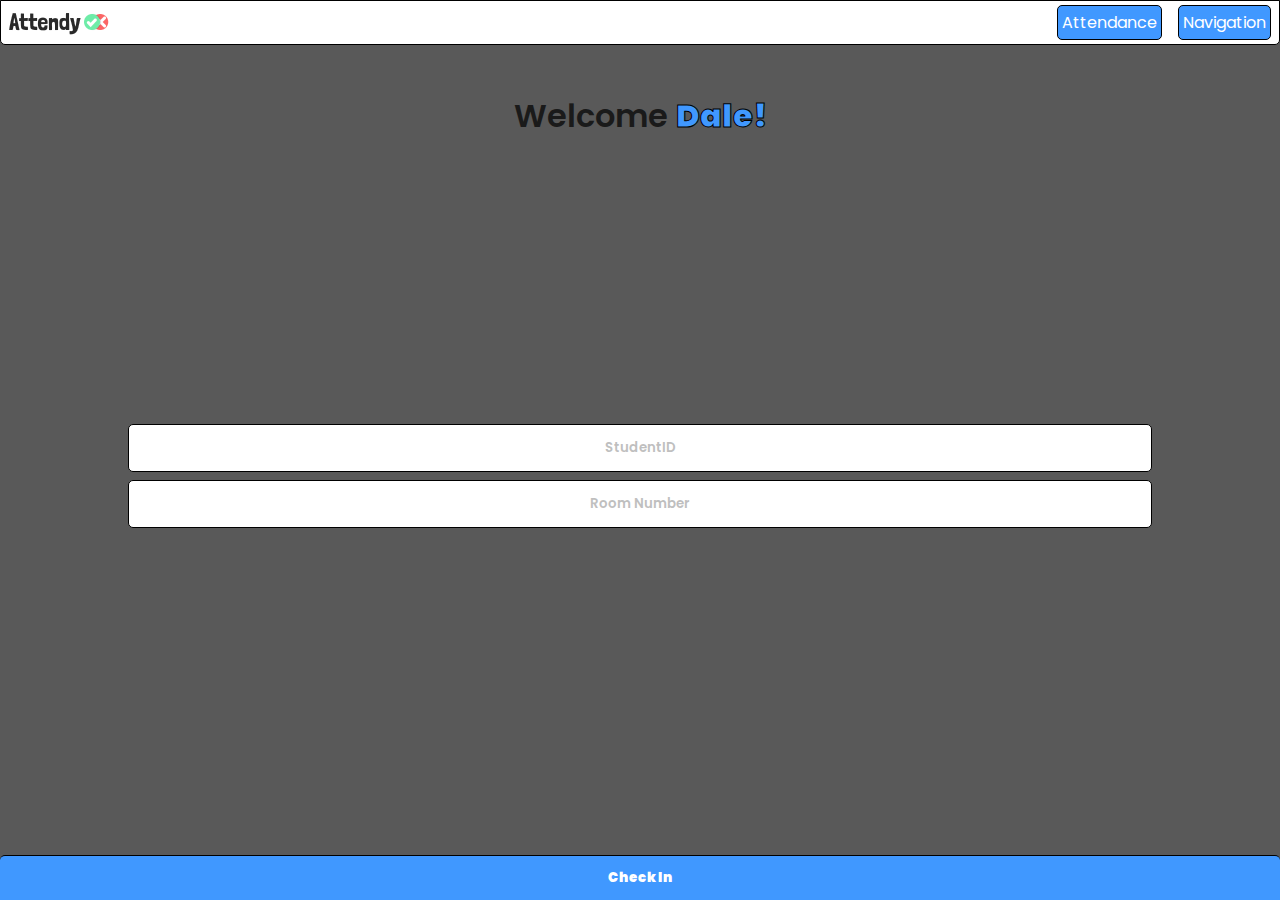
==== index.html @ 2caaf919 "More CSS tweaking." ====
<!DOCTYPE html>
<html lang="en">
  <head>
    <meta charset="UTF-8" />
    <meta name="viewport" content="width=, initial-scale=1.0" />
    <link rel="stylesheet" href="/Scripts/Stylesheet.css" />
    <script src="/Scripts/JavaScript.js"></script>
    <title>Attendy: Attendance Tracker</title>
  </head>
  <body>
    <div class="AttendyNavigationBar">
      <img src="/Images/AttendyLogo.png" />
      <div class="NavigationBar_Links">
        <a href="CheckIn.html">Attendance</a>
        <a href="Navigation.html">Navigation</a>
      </div>
    </div>
    <div class="CheckIn_WelcomeText">
      <h1>Welcome <span>Dale!</span></h1>
    </div>
    <div class="CheckIn_InputFields">
      <input type="text" placeholder="StudentID" />
      <input type="text" placeholder="Room Number" />
    </div>
    <button class="CheckIn_Button">Check In</button>
  </body>
</html>
---- Scripts/Stylesheet.css ----
@import url("https://fonts.googleapis.com/css2?family=Poppins:wght@300;600;900&display=swap");

:root {
  --DarkGrey: #1a1a1a;
  --LightGrey: hsl(0, 0%, 35%);
  --SelectedModule: #dadada;
  --White: #ffffff;
  --OffWhite: hsl(0, 0%, 75%);
  --DarkBlue: #4098ff;
  --LightBlue: hsl(212, 100%, 50%);
}

* {
  padding: 0;
  margin: 0;
  box-sizing: border-box;
  max-width: 100vw;
  max-height: 100vh;
  font-family: "Poppins", sans-serif;
}

* > a {
  text-decoration: none;
  color: var(--White);
}

html,
body {
  background-color: var(--LightGrey);
  background-image: url("../Images/Backgrounds/Background_05.png");
  background-position: center;
  background-size: 100vh;
  background-repeat: no-repeat;
}

.CheckIn_Button {
  width: 100%;
  position: absolute;
  bottom: 0;
  left: 0;
  height: 5vh;
  border-top: 1px solid black;
  border-left: none;
  border-right: none;
  border-bottom: none;
  border-radius: 0%;
  background: var(--DarkBlue);
  color: var(--White);
  font-weight: 900;
  outline: none;
  cursor: pointer;
  border-top-left-radius: 5px;
  border-top-right-radius: 5px;
}

.AttendyNavigationBar {
  display: flex;
  flex-direction: row;
  justify-content: space-between;
  align-items: center;
  background-color: var(--White);
  height: 5vh;
  padding: 0em 0.5em;
  border-bottom-left-radius: 5px;
  border-bottom-right-radius: 5px;
  border: 1px solid black;
}

.CheckIn_WelcomeText {
  display: flex;
  justify-content: center;
  align-items: center;
  height: 5vh;
  margin: 3em 0em 0em 0em;
}

.CheckIn_WelcomeText > h1 {
  font-weight: 600;
  color: var(--DarkGrey);
}

.CheckIn_WelcomeText > h1 > span {
  font-weight: 900;
  color: var(--DarkBlue);
  -webkit-text-stroke-color: black;
  -webkit-text-stroke-width: 1px;
}
.NavigationBar_Links {
  display: flex;
  justify-content: center;
  align-items: center;
  flex-direction: row;
  gap: 1em;
}

.NavigationBar_Links > a {
  background-color: var(--DarkBlue);
  padding: 0.25em;
  border-radius: 5px;
  border: 1px solid black;
}

.CheckIn_InputFields {
  display: flex;
  justify-content: center;
  align-items: center;
  flex-direction: column;
  gap: 0.5em;
  height: 75vh;
}

.CheckIn_InputFields > input {
  height: 48px;
  width: 80%;
  border-radius: 5px;
  border: 1px solid black;
}

.CheckIn_InputFields > input::placeholder {
  color: var(--OffWhite);
  text-align: center;
  font-weight: 600;
}

.CheckIn_InputFields > input:focus {
  color: #000;
  text-align: center;
  font-weight: 600;
}
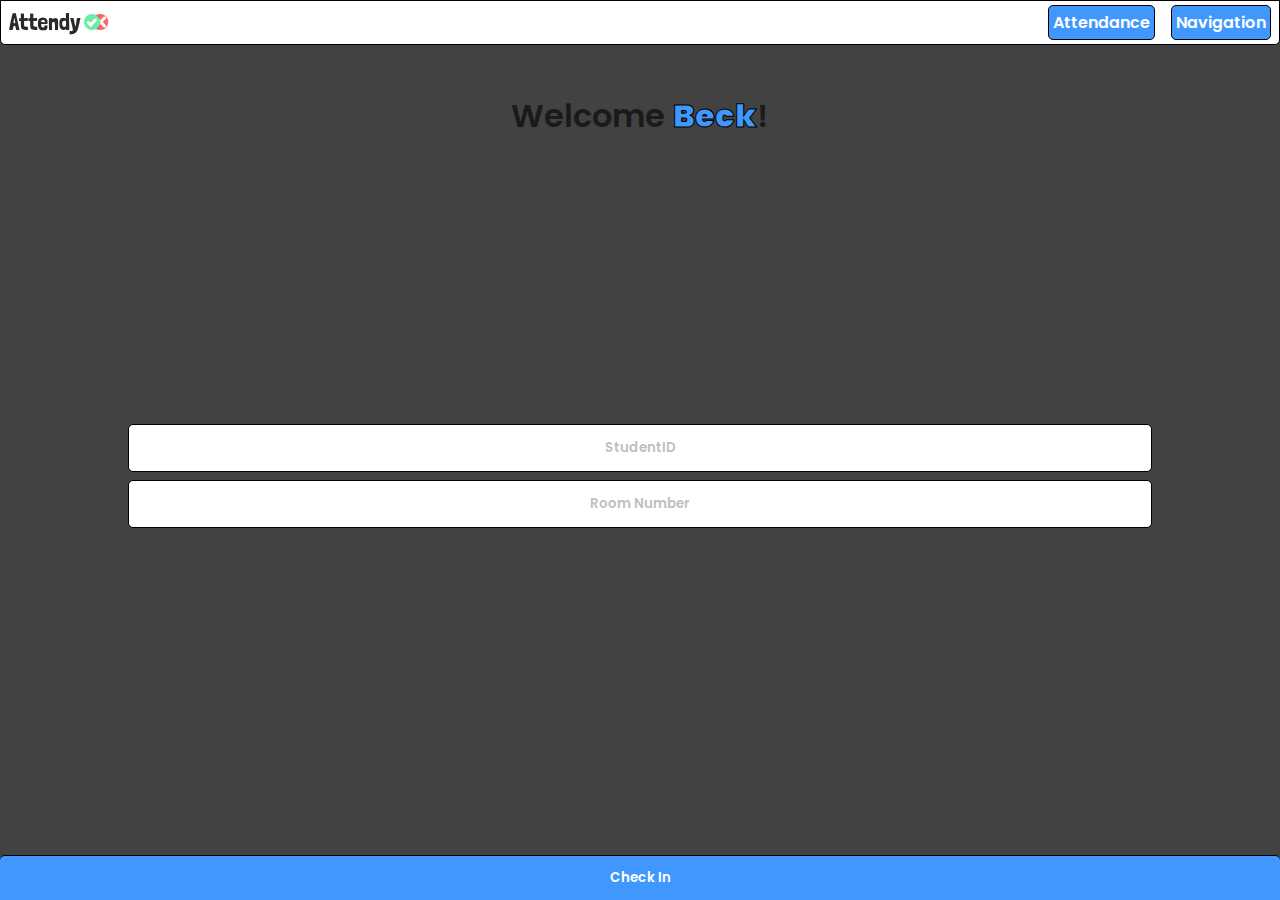
==== commit ac6c36c7: "Randomize names on check in page." ====
--- a/index.html
+++ b/index.html
@@ -2,9 +2,9 @@
 <html lang="en">
   <head>
     <meta charset="UTF-8" />
-    <meta name="viewport" content="width=, initial-scale=1.0" />
+    <meta name="viewport" content="width=1, initial-scale=1.0" />
     <link rel="stylesheet" href="/Scripts/Stylesheet.css" />
-    <script src="/Scripts/JavaScript.js"></script>
+    <script src="/Scripts/JavaScript.js" defer></script>
     <title>Attendy: Attendance Tracker</title>
   </head>
   <body>
@@ -16,7 +16,7 @@
       </div>
     </div>
     <div class="CheckIn_WelcomeText">
-      <h1>Welcome <span>Dale!</span></h1>
+      <h1>Welcome <span id="Username">Dale</span>!</h1>
     </div>
     <div class="CheckIn_InputFields">
       <input type="text" placeholder="StudentID" />
--- a/Scripts/Stylesheet.css
+++ b/Scripts/Stylesheet.css
@@ -22,14 +22,17 @@
 * > a {
   text-decoration: none;
   color: var(--White);
+  font-weight: 600;
 }
 
 html,
 body {
   background-color: var(--LightGrey);
-  background-image: url("../Images/Backgrounds/Background_05.png");
+  background-image: url("../Images/Backgrounds/Background_04.png");
   background-position: center;
-  background-size: 100vh;
+  box-shadow: inset 0 0 0 1000px rgba(0, 0, 0, 0.25);
+  height: 100%;
+  width: 100%;
   background-repeat: no-repeat;
 }
 
@@ -46,7 +49,7 @@
   border-radius: 0%;
   background: var(--DarkBlue);
   color: var(--White);
-  font-weight: 900;
+  font-weight: 600;
   outline: none;
   cursor: pointer;
   border-top-left-radius: 5px;
@@ -114,6 +117,8 @@
   width: 80%;
   border-radius: 5px;
   border: 1px solid black;
+  text-align: center;
+  font-weight: 600;
 }
 
 .CheckIn_InputFields > input::placeholder {
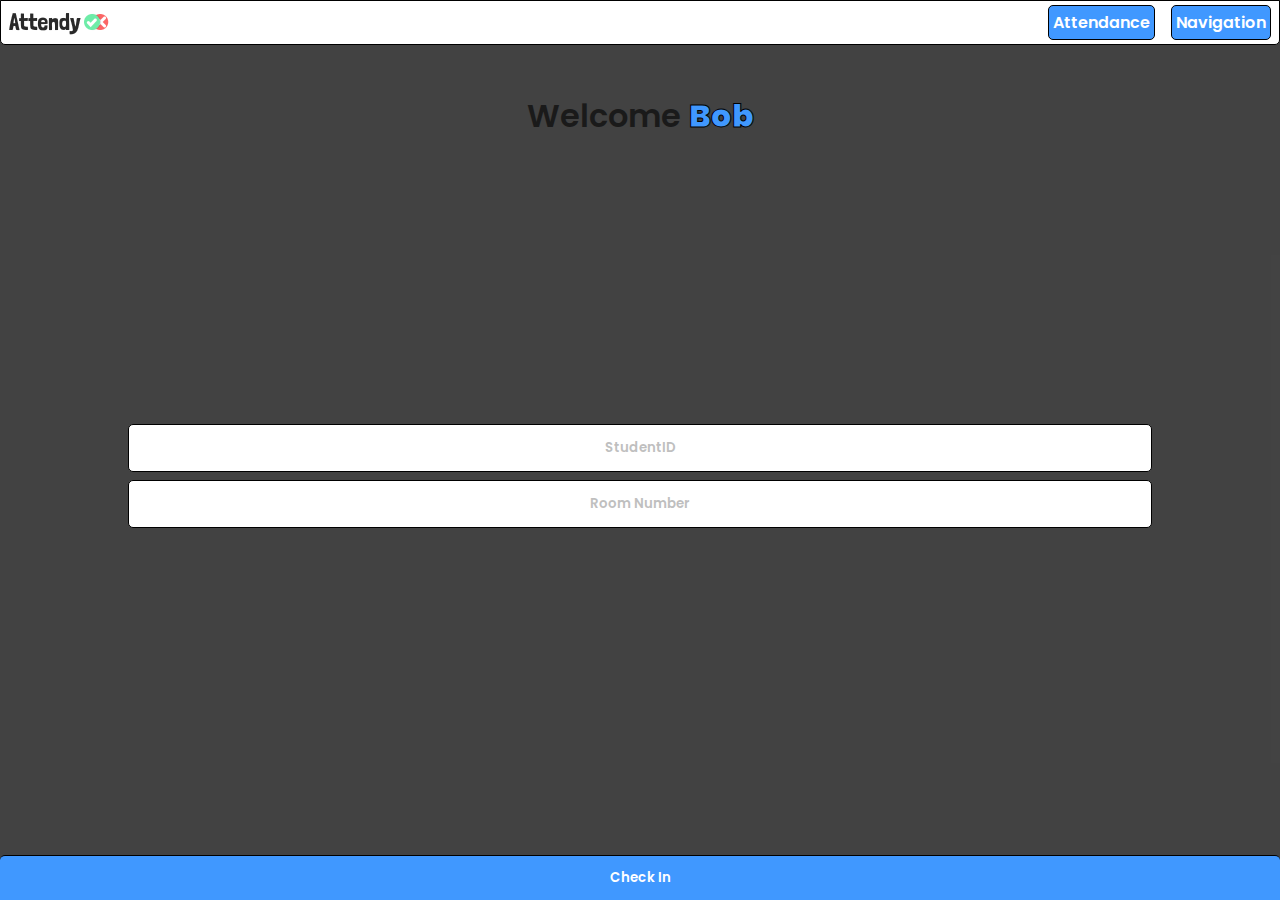
==== commit 9dd77b1c: "Added more names. Removed `!` from Welcome Text." ====
--- a/index.html
+++ b/index.html
@@ -16,7 +16,7 @@
       </div>
     </div>
     <div class="CheckIn_WelcomeText">
-      <h1>Welcome <span id="Username">Dale</span>!</h1>
+      <h1>Welcome <span id="Username">Dale</span></h1>
     </div>
     <div class="CheckIn_InputFields">
       <input type="text" placeholder="StudentID" />
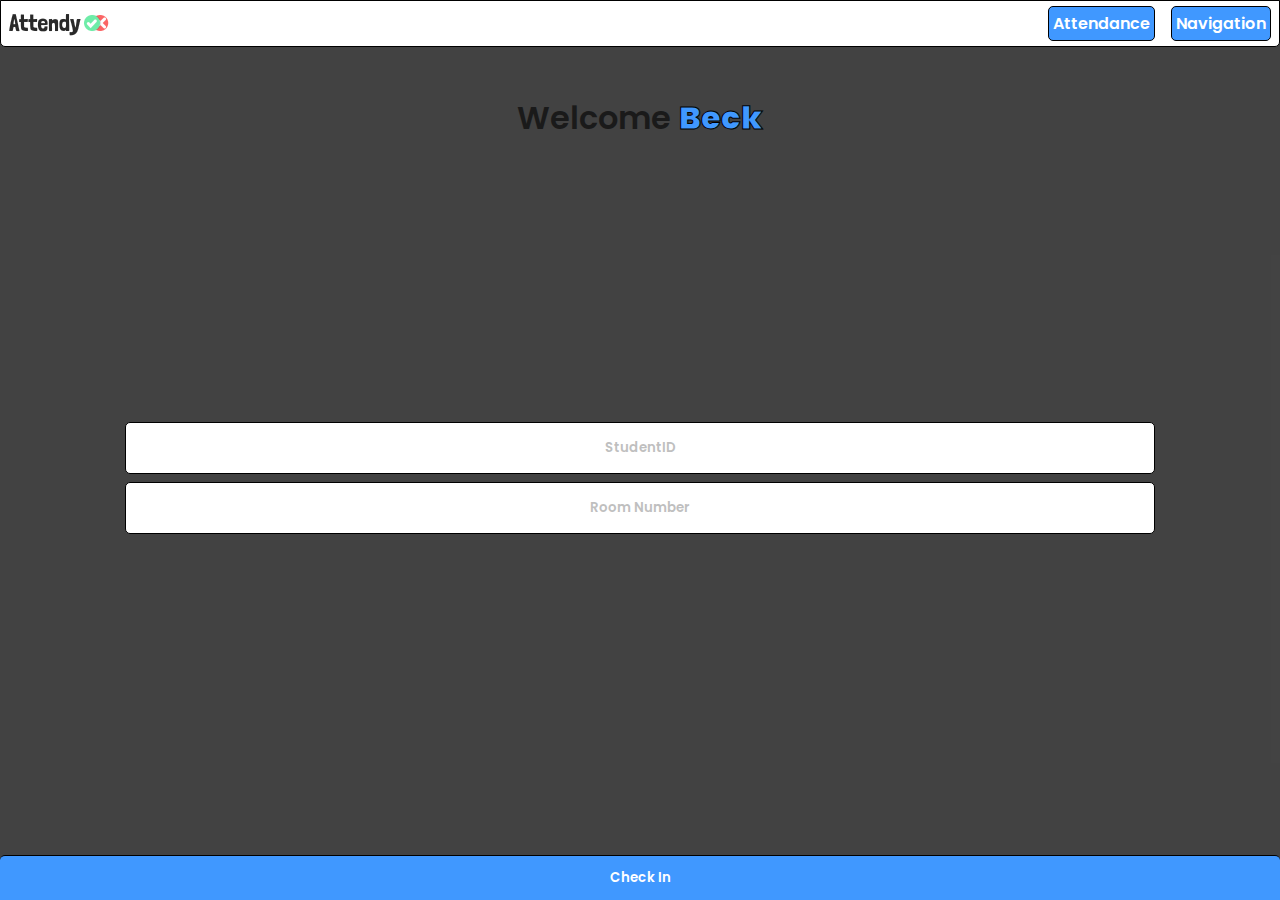
==== commit 71b95afe: "`min-width` set." ====
--- a/index.html
+++ b/index.html
@@ -8,20 +8,22 @@
     <title>Attendy: Attendance Tracker</title>
   </head>
   <body>
-    <div class="AttendyNavigationBar">
-      <img src="/Images/AttendyLogo.png" />
-      <div class="NavigationBar_Links">
-        <a href="CheckIn.html">Attendance</a>
-        <a href="Navigation.html">Navigation</a>
+    <div class="Wrapper">
+      <div class="AttendyNavigationBar">
+        <img src="/Images/AttendyLogo.png" />
+        <div class="NavigationBar_Links">
+          <a href="CheckIn.html">Attendance</a>
+          <a href="Navigation.html">Navigation</a>
+        </div>
       </div>
+      <div class="CheckIn_WelcomeText">
+        <h1>Welcome <span id="Username">Dale</span></h1>
+      </div>
+      <div class="CheckIn_InputFields">
+        <input type="text" placeholder="StudentID" />
+        <input type="text" placeholder="Room Number" />
+      </div>
+      <button class="CheckIn_Button">Check In</button>
     </div>
-    <div class="CheckIn_WelcomeText">
-      <h1>Welcome <span id="Username">Dale</span></h1>
-    </div>
-    <div class="CheckIn_InputFields">
-      <input type="text" placeholder="StudentID" />
-      <input type="text" placeholder="Room Number" />
-    </div>
-    <button class="CheckIn_Button">Check In</button>
   </body>
 </html>
--- a/Scripts/Stylesheet.css
+++ b/Scripts/Stylesheet.css
@@ -11,11 +11,6 @@
 }
 
 * {
-  padding: 0;
-  margin: 0;
-  box-sizing: border-box;
-  max-width: 100vw;
-  max-height: 100vh;
   font-family: "Poppins", sans-serif;
 }
 
@@ -23,6 +18,14 @@
   text-decoration: none;
   color: var(--White);
   font-weight: 600;
+}
+
+.Wrapper {
+  max-width: 100vw;
+  max-height: 100vh;
+  min-width: 350px;
+  min-height: 650px;
+  box-sizing: border-box;
 }
 
 html,
@@ -34,6 +37,8 @@
   height: 100%;
   width: 100%;
   background-repeat: no-repeat;
+  padding: 0;
+  margin: 0;
 }
 
 .CheckIn_Button {
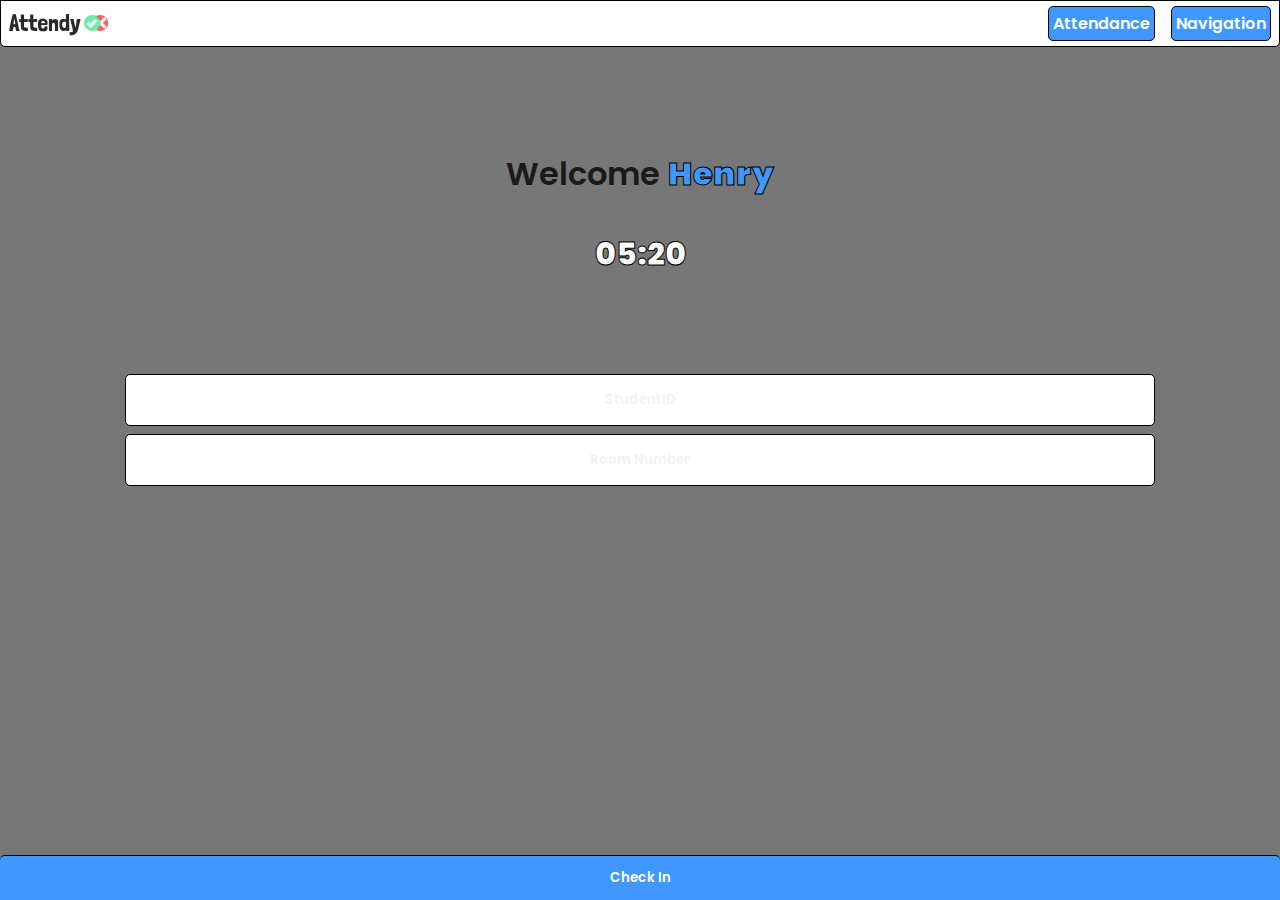
==== commit 2557d08a: "Clickable modules. Expandable design. Added previous attendance information." ====
--- a/index.html
+++ b/index.html
@@ -5,6 +5,8 @@
     <meta name="viewport" content="width=1, initial-scale=1.0" />
     <link rel="stylesheet" href="/Scripts/Stylesheet.css" />
     <script src="/Scripts/JavaScript.js" defer></script>
+    <script type="module" src="/Scripts/CheckIn.js" defer></script>
+    <script type="module" src="/Scripts/DataStorage.js" defer></script>
     <title>Attendy: Attendance Tracker</title>
   </head>
   <body>
@@ -12,18 +14,20 @@
       <div class="AttendyNavigationBar">
         <img src="/Images/AttendyLogo.png" />
         <div class="NavigationBar_Links">
-          <a href="CheckIn.html">Attendance</a>
+          <a href="Attendance.html">Attendance</a>
           <a href="Navigation.html">Navigation</a>
         </div>
       </div>
       <div class="CheckIn_WelcomeText">
         <h1>Welcome <span id="Username">Dale</span></h1>
+        <p id="CheckInTime"></p>
       </div>
+
       <div class="CheckIn_InputFields">
-        <input type="text" placeholder="StudentID" />
-        <input type="text" placeholder="Room Number" />
+        <input type="text" placeholder="StudentID" id="StudentID" />
+        <input type="text" placeholder="Room Number" id="RoomNumber" />
       </div>
-      <button class="CheckIn_Button">Check In</button>
+      <button id="Submit" class="CheckIn_Button">Check In</button>
     </div>
   </body>
 </html>
--- a/Scripts/Stylesheet.css
+++ b/Scripts/Stylesheet.css
@@ -2,10 +2,10 @@
 
 :root {
   --DarkGrey: #1a1a1a;
-  --LightGrey: hsl(0, 0%, 35%);
+  --LightGrey: #9f9f9f;
   --SelectedModule: #dadada;
   --White: #ffffff;
-  --OffWhite: hsl(0, 0%, 75%);
+  --OffWhite: #f2f2f2;
   --DarkBlue: #4098ff;
   --LightBlue: hsl(212, 100%, 50%);
 }
@@ -72,6 +72,9 @@
   border-bottom-left-radius: 5px;
   border-bottom-right-radius: 5px;
   border: 1px solid black;
+  position: sticky;
+  top: 0;
+  left: 0;
 }
 
 .CheckIn_WelcomeText {
@@ -79,12 +82,21 @@
   justify-content: center;
   align-items: center;
   height: 5vh;
-  margin: 3em 0em 0em 0em;
+  flex-direction: column;
 }
 
 .CheckIn_WelcomeText > h1 {
   font-weight: 600;
   color: var(--DarkGrey);
+  margin: 10em 0em 0em 0em;
+}
+
+.CheckIn_WelcomeText > p {
+  font-weight: 900;
+  font-size: 2em;
+  color: var(--White);
+  -webkit-text-stroke-color: black;
+  -webkit-text-stroke-width: 1px;
 }
 
 .CheckIn_WelcomeText > h1 > span {
@@ -137,3 +149,52 @@
   text-align: center;
   font-weight: 600;
 }
+
+.AttendanceHeading {
+  text-align: center;
+  color: var(--White);
+  -webkit-text-stroke-color: black;
+  -webkit-text-stroke-width: 1px;
+  margin: 0em 0em 3em 0em;
+}
+
+.ModuleContainers {
+  display: flex;
+  flex-direction: column;
+  justify-content: center;
+  align-items: center;
+  gap: 1em;
+  background-color: var(--LightGrey);
+  border: 1px solid black;
+  border-radius: 5px;
+  width: 80%;
+  margin: 3em auto 0em auto;
+}
+
+.ModuleContainers > div {
+  width: 100%;
+  text-align: center;
+  user-select: none;
+}
+
+.ModuleContainers > div:hover {
+  background-color: var(--SelectedModule);
+  border-radius: inherit;
+  cursor: pointer;
+}
+
+#OverallAttendanceDonut {
+  width: 100%;
+  height: 100%;
+  background-color: red;
+  margin: 0 auto;
+  border-radius: 50%;
+}
+
+.ModuleContainers > div > p > canvas {
+  width: 100%;
+  height: 100%;
+  background-color: red;
+  margin: 0em auto 1em auto;
+  border-radius: 50%;
+}
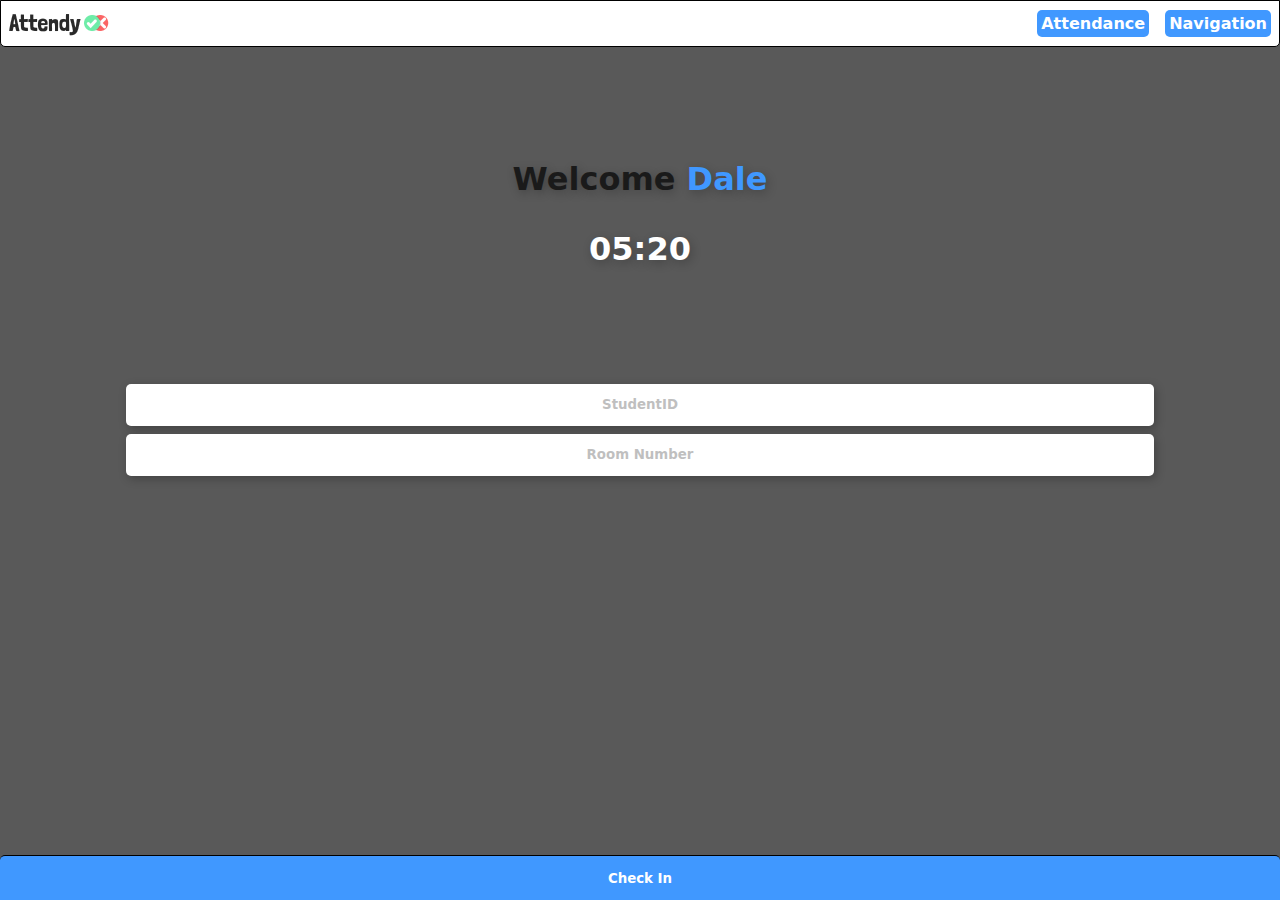
==== commit d628bc0d: "Updated `Details.js` Updated `Attendance.html` All Charts Working. Added new darkened backgrounds." ====
--- a/index.html
+++ b/index.html
@@ -7,6 +7,9 @@
     <script src="/Scripts/JavaScript.js" defer></script>
     <script type="module" src="/Scripts/CheckIn.js" defer></script>
     <script type="module" src="/Scripts/DataStorage.js" defer></script>
+    <link rel="preconnect" href="https://fonts.googleapis.com">
+    <link rel="preconnect" href="https://fonts.gstatic.com" crossorigin>
+    <link href="https://fonts.googleapis.com/css2?family=Lato:wght@300;700&display=swap" rel="stylesheet">
     <title>Attendy: Attendance Tracker</title>
   </head>
   <body>
--- a/Scripts/Stylesheet.css
+++ b/Scripts/Stylesheet.css
@@ -1,17 +1,16 @@
-@import url("https://fonts.googleapis.com/css2?family=Poppins:wght@300;600;900&display=swap");
-
 :root {
-  --DarkGrey: #1a1a1a;
-  --LightGrey: #9f9f9f;
-  --SelectedModule: #dadada;
-  --White: #ffffff;
-  --OffWhite: #f2f2f2;
-  --DarkBlue: #4098ff;
-  --LightBlue: hsl(212, 100%, 50%);
+   /* Colours */
+   --DarkGrey: #1A1A1A;
+   --LightGrey: hsl(0, 0%, 35%);
+   --SelectedModule: #dadada;
+   --White: #FFFFFF;
+   --OffWhite: hsl(0, 0%, 75%);
+   --DarkBlue: #4098FF;
+   --LightBlue: hsl(212, 100%, 50%);
 }
 
 * {
-  font-family: "Poppins", sans-serif;
+  font-family: system-ui,'Lato', sans-serif;
 }
 
 * > a {
@@ -31,9 +30,8 @@
 html,
 body {
   background-color: var(--LightGrey);
-  background-image: url("../Images/Backgrounds/Background_04.png");
+  background-image: url("../Images/Backgrounds/Darken/Background_04.png");
   background-position: center;
-  box-shadow: inset 0 0 0 1000px rgba(0, 0, 0, 0.25);
   height: 100%;
   width: 100%;
   background-repeat: no-repeat;
@@ -83,27 +81,27 @@
   align-items: center;
   height: 5vh;
   flex-direction: column;
+  text-shadow: 2px 3px 10px rgba(0,0,0,0.25);;
 }
 
 .CheckIn_WelcomeText > h1 {
   font-weight: 600;
   color: var(--DarkGrey);
   margin: 10em 0em 0em 0em;
+  text-shadow: 2px 3px 10px rgba(0,0,0,0.25);;
 }
 
 .CheckIn_WelcomeText > p {
   font-weight: 900;
   font-size: 2em;
   color: var(--White);
-  -webkit-text-stroke-color: black;
-  -webkit-text-stroke-width: 1px;
+  text-shadow: 2px 3px 10px rgba(0,0,0,0.25);;
 }
 
 .CheckIn_WelcomeText > h1 > span {
   font-weight: 900;
   color: var(--DarkBlue);
-  -webkit-text-stroke-color: black;
-  -webkit-text-stroke-width: 1px;
+  text-shadow: 2px 3px 10px rgba(0,0,0,0.25);;
 }
 .NavigationBar_Links {
   display: flex;
@@ -117,7 +115,6 @@
   background-color: var(--DarkBlue);
   padding: 0.25em;
   border-radius: 5px;
-  border: 1px solid black;
 }
 
 .CheckIn_InputFields {
@@ -130,12 +127,14 @@
 }
 
 .CheckIn_InputFields > input {
-  height: 48px;
+  height: 3em;
   width: 80%;
+  border: 0px solid var(--DarkGrey);
   border-radius: 5px;
-  border: 1px solid black;
-  text-align: center;
-  font-weight: 600;
+  box-shadow: 2px 3px 10px rgba(0,0,0,0.25);
+  background-color: var(--White);
+  color: var(--DarkGrey);
+  text-align: center;
 }
 
 .CheckIn_InputFields > input::placeholder {
@@ -160,15 +159,16 @@
 
 .ModuleContainers {
   display: flex;
-  flex-direction: column;
-  justify-content: center;
-  align-items: center;
-  gap: 1em;
-  background-color: var(--LightGrey);
-  border: 1px solid black;
-  border-radius: 5px;
-  width: 80%;
-  margin: 3em auto 0em auto;
+    justify-content: center;
+    align-items: center;
+    flex-direction: column;
+    background-color: var(--White);
+    width: 90%;
+    margin: 0em auto 3em auto;
+    border: var(--LightGrey);
+    border-radius: 10px;
+    box-shadow: 3px 3px 10px;
+    margin: 3em auto 0em auto;
 }
 
 .ModuleContainers > div {
@@ -186,15 +186,20 @@
 #OverallAttendanceDonut {
   width: 100%;
   height: 100%;
-  background-color: red;
   margin: 0 auto;
-  border-radius: 50%;
 }
 
 .ModuleContainers > div > p > canvas {
   width: 100%;
   height: 100%;
-  background-color: red;
   margin: 0em auto 1em auto;
-  border-radius: 50%;
-}
+}
+
+.ModuleContainerStats
+{
+  display: flex;
+  justify-content: center;
+  align-items: center;
+  flex-direction: row;
+  gap: 1em;
+}
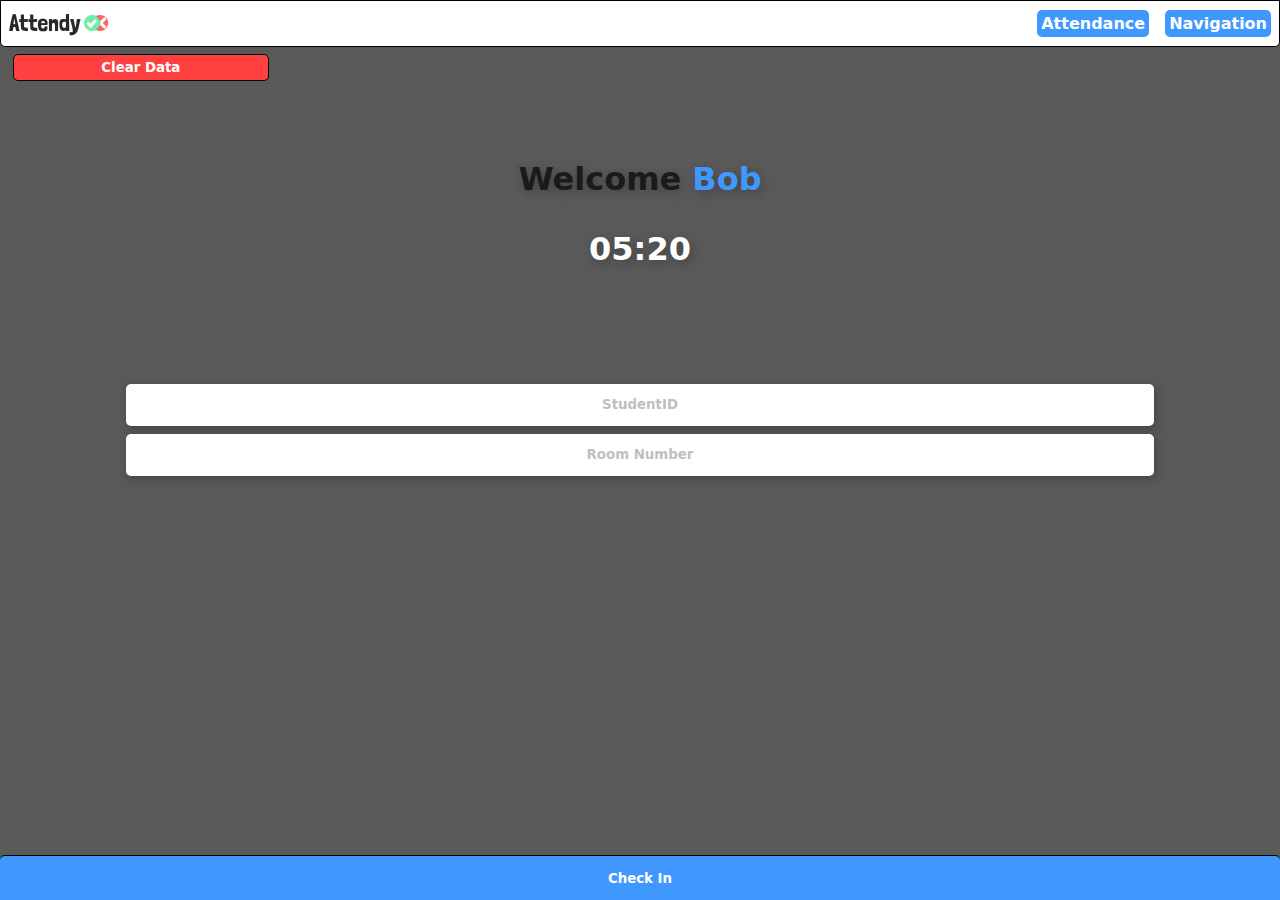
==== commit c562e147: "Added Clear Data Button." ====
--- a/index.html
+++ b/index.html
@@ -30,6 +30,7 @@
         <input type="text" placeholder="StudentID" id="StudentID" />
         <input type="text" placeholder="Room Number" id="RoomNumber" />
       </div>
+      <button id="ClearData" class="ClearData_Button">Clear Data</button>
       <button id="Submit" class="CheckIn_Button">Check In</button>
     </div>
   </body>
--- a/Scripts/Stylesheet.css
+++ b/Scripts/Stylesheet.css
@@ -59,6 +59,22 @@
   border-top-right-radius: 5px;
 }
 
+.ClearData_Button
+{
+  width: 20%;
+  position: absolute;
+  top: 6%;
+  left: 1%;
+  height: 3vh;
+  border: 1px solid black;
+  background: #ff4040;
+  color: var(--White);
+  font-weight: 600;
+  outline: none;
+  cursor: pointer;
+  border-radius: 5px;
+}
+
 .AttendyNavigationBar {
   display: flex;
   flex-direction: row;
@@ -103,6 +119,7 @@
   color: var(--DarkBlue);
   text-shadow: 2px 3px 10px rgba(0,0,0,0.25);;
 }
+
 .NavigationBar_Links {
   display: flex;
   justify-content: center;
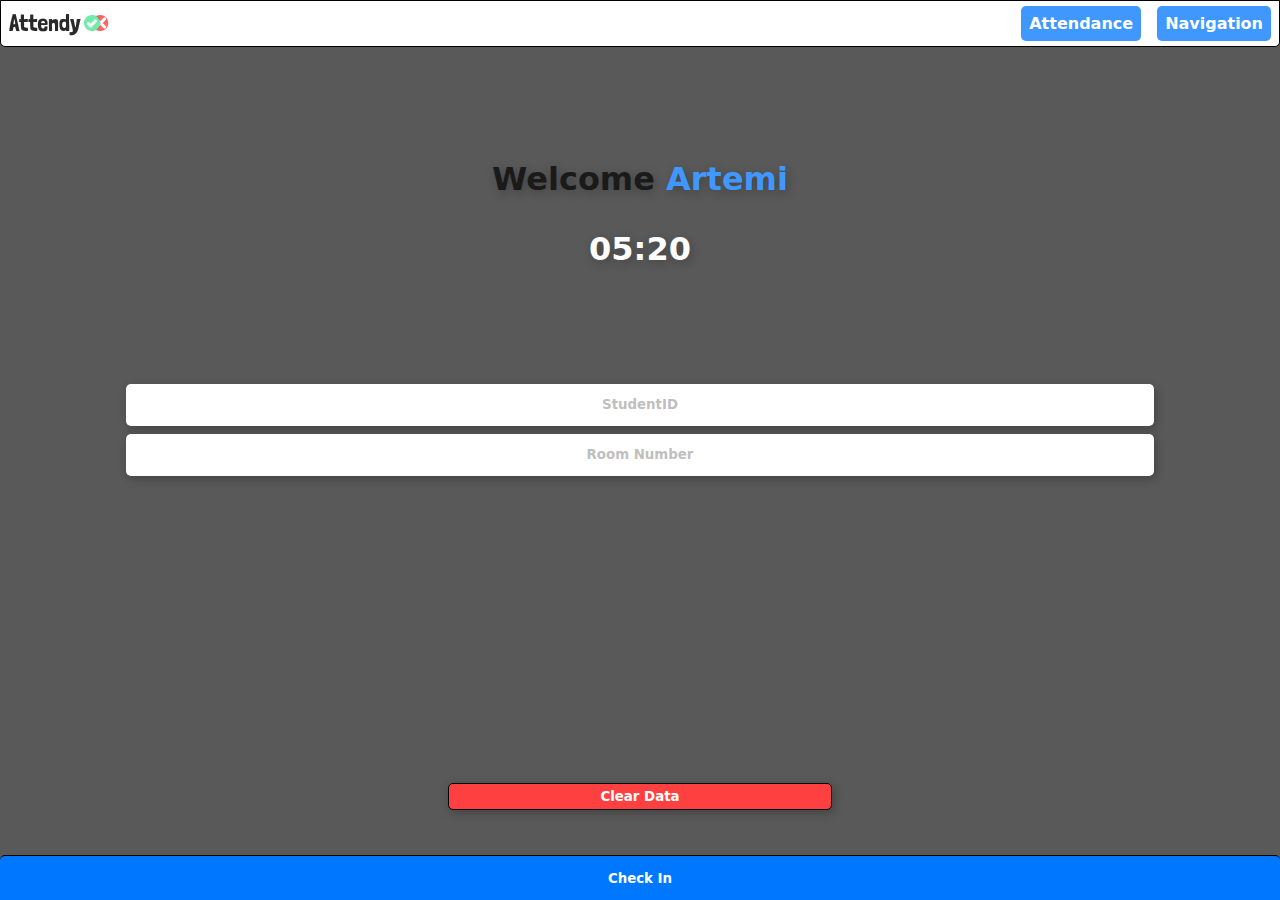
==== commit 8314d4cd: "Added `ARJS`" ====
--- a/index.html
+++ b/index.html
@@ -18,7 +18,7 @@
         <img src="/Images/AttendyLogo.png" />
         <div class="NavigationBar_Links">
           <a href="Attendance.html">Attendance</a>
-          <a href="Navigation.html">Navigation</a>
+          <a href="ARJS.html">Navigation</a>
         </div>
       </div>
       <div class="CheckIn_WelcomeText">
--- a/Scripts/Stylesheet.css
+++ b/Scripts/Stylesheet.css
@@ -11,6 +11,7 @@
 
 * {
   font-family: system-ui,'Lato', sans-serif;
+  user-select: none;
 }
 
 * > a {
@@ -50,7 +51,7 @@
   border-right: none;
   border-bottom: none;
   border-radius: 0%;
-  background: var(--DarkBlue);
+  background: var(--LightBlue);
   color: var(--White);
   font-weight: 600;
   outline: none;
@@ -59,12 +60,18 @@
   border-top-right-radius: 5px;
 }
 
+.CheckIn_Button:hover {
+  background: var(--DarkBlue);
+  color: var(--White);
+}
+
 .ClearData_Button
 {
-  width: 20%;
+  width: 30%;
   position: absolute;
-  top: 6%;
-  left: 1%;
+  bottom: 10%;
+  left: 50%;
+  transform: translateX(-50%);
   height: 3vh;
   border: 1px solid black;
   background: #ff4040;
@@ -73,6 +80,12 @@
   outline: none;
   cursor: pointer;
   border-radius: 5px;
+  box-shadow: 2px 3px 10px rgba(0,0,0,0.25);
+}
+
+.ClearData_Button:hover {
+  background: #ff7373;
+  color: var(--White);
 }
 
 .AttendyNavigationBar {
@@ -97,27 +110,27 @@
   align-items: center;
   height: 5vh;
   flex-direction: column;
-  text-shadow: 2px 3px 10px rgba(0,0,0,0.25);;
+  text-shadow: 2px 3px 10px rgba(0,0,0,0.25);
 }
 
 .CheckIn_WelcomeText > h1 {
   font-weight: 600;
   color: var(--DarkGrey);
   margin: 10em 0em 0em 0em;
-  text-shadow: 2px 3px 10px rgba(0,0,0,0.25);;
+  text-shadow: 2px 3px 10px rgba(0,0,0,0.25);
 }
 
 .CheckIn_WelcomeText > p {
   font-weight: 900;
   font-size: 2em;
   color: var(--White);
-  text-shadow: 2px 3px 10px rgba(0,0,0,0.25);;
+  text-shadow: 2px 3px 10px rgba(0,0,0,0.25);
 }
 
 .CheckIn_WelcomeText > h1 > span {
   font-weight: 900;
   color: var(--DarkBlue);
-  text-shadow: 2px 3px 10px rgba(0,0,0,0.25);;
+  text-shadow: 2px 3px 10px rgba(0,0,0,0.25);
 }
 
 .NavigationBar_Links {
@@ -132,6 +145,7 @@
   background-color: var(--DarkBlue);
   padding: 0.25em;
   border-radius: 5px;
+  padding: 0.5em 0.5em;
 }
 
 .CheckIn_InputFields {
@@ -169,8 +183,7 @@
 .AttendanceHeading {
   text-align: center;
   color: var(--White);
-  -webkit-text-stroke-color: black;
-  -webkit-text-stroke-width: 1px;
+  text-shadow: 2px 3px 10px rgba(0,0,0,0.25);
   margin: 0em 0em 3em 0em;
 }
 
